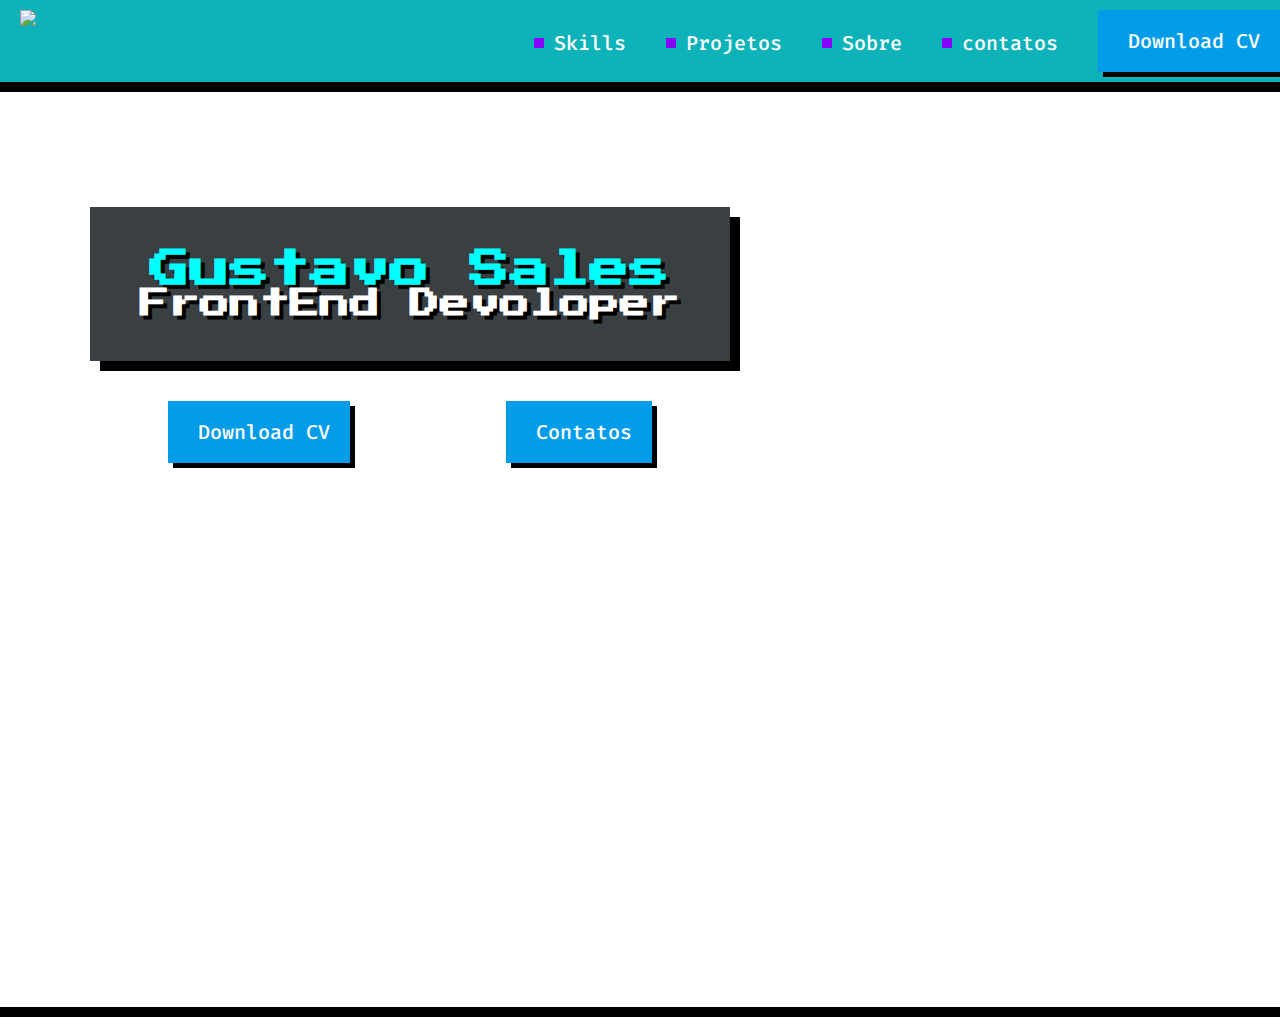
==== index.html @ 51e94365 "alterei todos os id por class" ====
<!DOCTYPE html>
<html lang="pt-BR">

<head>
    <meta charset="utf-8">
    <title>Gustavo Sales</title>

    <link rel="preconnect" href="https://fonts.googleapis.com">

    <link rel="preconnect" href="https://fonts.gstatic.com" crossorigin>

    <link href="https://fonts.googleapis.com/css2?family=Fira+Code:wght@500&family=Press+Start+2P&display=swap"
        rel="stylesheet">


    <link rel="stylesheet" href="./css/reset.css">

    <link rel="stylesheet" href="./css/index.css">

    <link rel="stylesheet" href="./css/components/subtitle.css">


    <link rel="stylesheet" href="./css/components/title.css">

    <link rel="stylesheet" href="./css/components/box.css">

    <link rel="stylesheet" href="./css/components/button.css">


    <link rel="stylesheet" href="./css/components/header.css">

    <link rel="stylesheet" href="./css/components/banner.css">
</head>

<body>
    <header class="header">
        <img src="Assets/logo.png"></img>

        <nav><!-- navigation -->
            <a href="" lang="en">Skills</a> <!-- anchor -->
            <a href="">Projetos</a>
            <a href="">Sobre </a>
            <a href="">contatos </a>
            <a class="button" href="" lang=" en">Download CV</a>
        </nav>
    </header>

    <!-- <div></div> -->



    <section class="banner">
        <div class="wrapper">
            <div class="box">
                <h2 class="title">Gustavo Sales</h2>

                <h3 class="subtitle">FrontEnd Devoloper</h3>


            </div>
            <div class="navigation">
                <a class="button" href="" lang=" en">Download CV</a>
                <a class="button" href="">Contatos</a>
            </div>
        </div>
    </section>







</body>

</html>
---- css/index.css ----
nav {


    text-align: right;
}

a {
    display: inline-flex;
    align-items: center;
    color: #FFF;
    font-size: 20px;
    font-family: "fira code";
    font-weight: 500;
    text-decoration: none;
    margin-right: 30px;

}





a::before {
    content: "";
    background-color: rgb(130, 5, 255);
    width: 10px;
    height: 10px;
    margin-right: 10px;
}
---- css/components/subtitle.css ----
.subtitle {
    font-size: 30px;
    font-family: 'Press Start 2P', sans-serif;
    text-shadow: 4px 4px 0 #000;
    color: #fff;
}
---- css/components/title.css ----
.title {
    font-family: 'Press Start 2P', sans-serif;
    font-size: 40px;
    text-shadow: 4px 4px 0 #000;
    color: aqua;
    margin-bottom: 28px 0;
}
---- css/components/box.css ----
.box {
    display: inline-block;
    background-color: #3A4042;
    box-shadow: 10px 10px 0 #000;
    text-align: center;
    padding: 42px 44px;
}




.box .title {
    margin: bottom 28px;

}
---- css/components/button.css ----
.button {
    display: inline-block;
    background-color: rgb(3, 156, 232);
    box-shadow: 5px 5px 0px black;
    padding-top: 18px;
    padding-right: 20px;
    padding-bottom: 18px;
    padding-left: 20px;
    margin-right: 0;



}

.button:hover {
    background-color: rgb(13, 156, 232);
    transform: scale(0.8);
}
---- css/components/header.css ----
.header {
    display: flex;
    justify-content: space-between;
    background-color: rgb(13, 179, 184);
    border-bottom: 10px solid #000;
    padding-left: 20px;
    padding-top: 10px;
    padding-bottom: 10px;
}
---- css/components/banner.css ----
.banner {
    box-sizing: content-box;
    background-image: url(../../Assets/559128.jpg);
    width: 100vw;
    height: 800px;
    background-repeat: no-repeat;
    background-size: 100%;
    border-bottom: 10px solid #000;
    padding-top: 115px;
    padding-left: 90px;
}

.banner .wrapper {
    display: flex;
    flex-direction: column;
    width: 640px;
}

.banner .box {
    margin-bottom: 40px;

}

.banner .navigation {
    display: flex;
    justify-content: space-around;
}
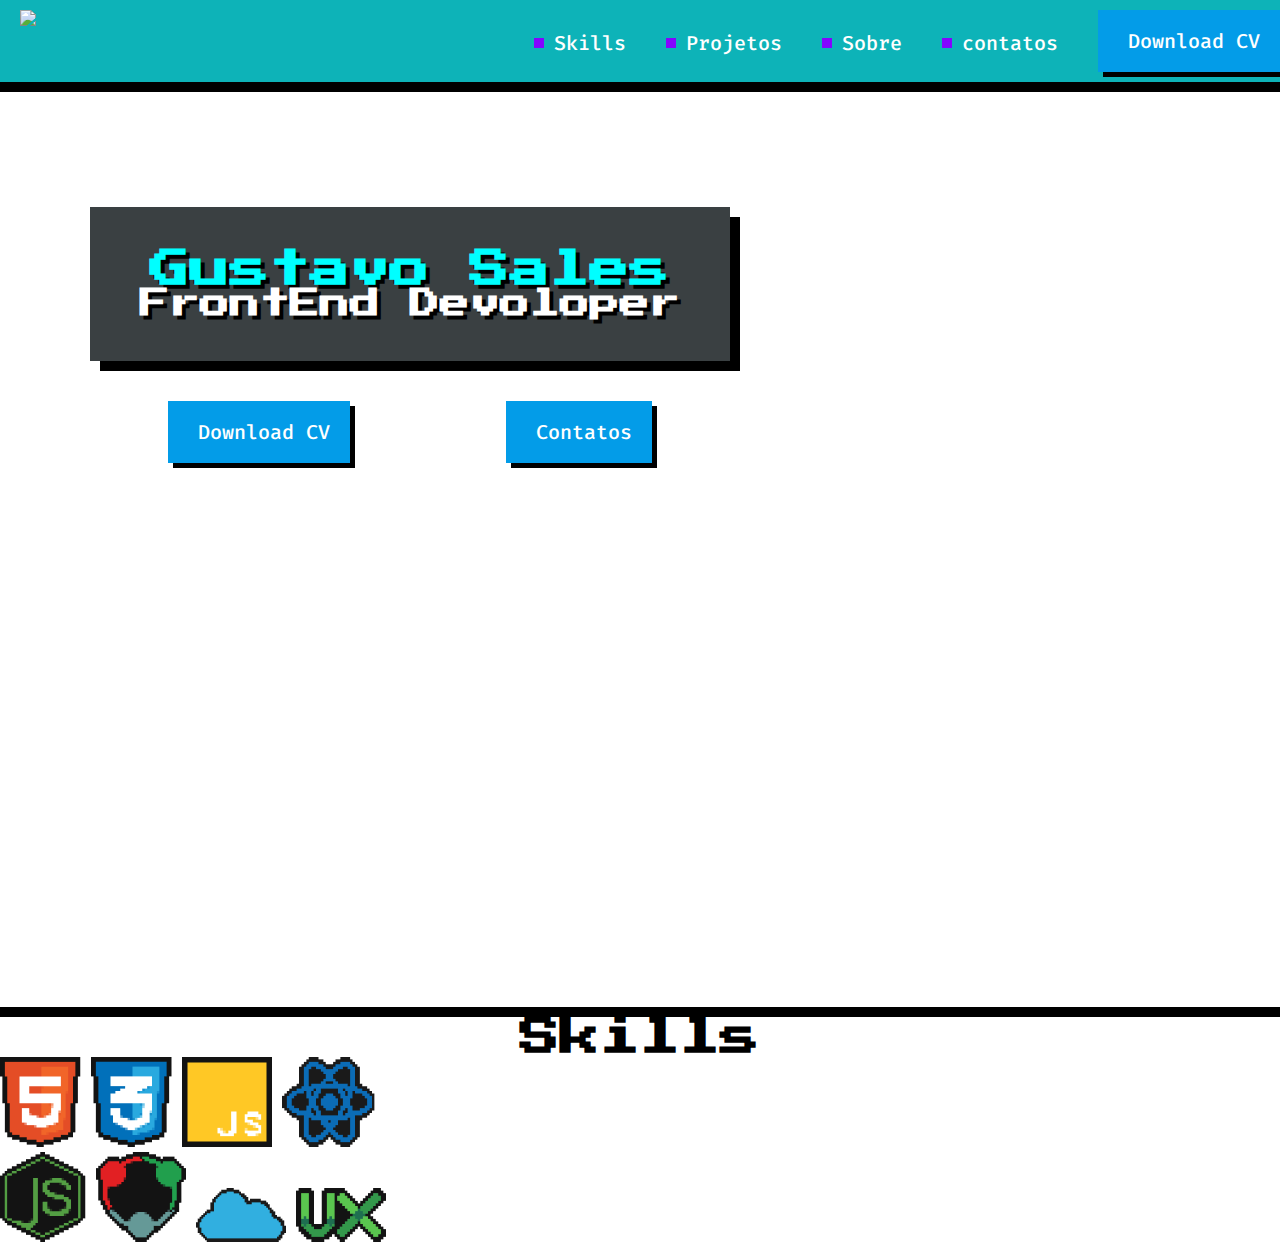
==== commit 878b36c9: "Create the -second variation to title" ====
--- a/index.html
+++ b/index.html
@@ -19,17 +19,33 @@
 
     <link rel="stylesheet" href="./css/components/subtitle.css">
 
-
     <link rel="stylesheet" href="./css/components/title.css">
 
     <link rel="stylesheet" href="./css/components/box.css">
 
     <link rel="stylesheet" href="./css/components/button.css">
 
-
     <link rel="stylesheet" href="./css/components/header.css">
 
     <link rel="stylesheet" href="./css/components/banner.css">
+
+    <link rel="stylesheet" href="./css/components/title2.css">
+
+    <link rel="stylesheet" href="./Assets/ico_css3.png">
+
+    <link rel="stylesheet" href="./Assets/ico_html5.png">
+
+    <link rel="stylesheet" href="./Assets/ico_js.png">
+
+    <link rel="stylesheet" href="./Assets/ico_nodejs.png">
+
+    <link rel="stylesheet" href="./Assets/ico_react.png">
+
+    <link rel="stylesheet" href="./Assets/ico_restapi.png">
+
+    <link rel="stylesheet" href="./Assets/ico_tdd.png">
+
+    <link rel="stylesheet" href="./Assets/ico_ux.png">
 </head>
 
 <body>
@@ -52,7 +68,7 @@
     <section class="banner">
         <div class="wrapper">
             <div class="box">
-                <h2 class="title">Gustavo Sales</h2>
+                <h2 class="title ">Gustavo Sales</h2>
 
                 <h3 class="subtitle">FrontEnd Devoloper</h3>
 
@@ -66,6 +82,31 @@
     </section>
 
 
+    <section class="teste">
+        <h2 class="title -second">Skills</h2>
+        <!-- <h1 class="title2">Skills</h1> -->
+        <div class="lateral">
+
+
+            <div class="imagens">
+                <img src="./Assets/ico_html5.png" alt="">
+                <img src="./Assets/ico_css3.png" alt="">
+                <img src="./Assets/ico_js.png" alt="">
+                <img src="./Assets/ico_react.png" alt="">
+            </div>
+
+
+
+            <div class="imagens">
+                <img src="./Assets/ico_nodejs.png" alt="">
+                <img src="./Assets/ico_tdd.png" alt="">
+                <img src="./Assets/ico_restapi.png" alt="">
+                <img src="./Assets/ico_ux.png" alt="">
+            </div>
+        </div>
+
+    </section>
+
 
 
 
--- a/css/components/title.css
+++ b/css/components/title.css
@@ -4,4 +4,10 @@
     text-shadow: 4px 4px 0 #000;
     color: aqua;
     margin-bottom: 28px 0;
+}
+
+.title.-second {
+    color: #000;
+    text-shadow: none;
+    text-align: center;
 }--- a/css/components/banner.css
+++ b/css/components/banner.css
@@ -1,24 +1,24 @@
 .banner {
     box-sizing: content-box;
     background-image: url(../../Assets/559128.jpg);
-    width: 100vw;
+    width: 100%;
     height: 800px;
     background-repeat: no-repeat;
     background-size: 100%;
     border-bottom: 10px solid #000;
     padding-top: 115px;
-    padding-left: 90px;
+
 }
 
 .banner .wrapper {
     display: flex;
     flex-direction: column;
     width: 640px;
+    margin-left: 90px;
 }
 
 .banner .box {
     margin-bottom: 40px;
-
 }
 
 .banner .navigation {
--- a/css/components/title2.css
+++ b/css/components/title2.css
@@ -0,0 +1,33 @@
+/* .title2 {
+    font-family: 'Press Start 2P', sans-serif;
+    font-size: 40px;
+    text-shadow: 4px 4px 0 #000;
+    color: #fff;
+    margin-bottom: 28px 0;
+    text-align: center;
+
+
+}
+
+.teste {
+
+    background-color: #000c14;
+    border-bottom: 10px solid #000;
+}
+
+.teste .imagens {
+    display: flex;
+    flex-direction: column;
+
+}
+
+.teste .imagens img {
+    width: 80px;
+    height: 90px;
+}
+
+.lateral {
+    display: flex;
+    flex-direction: row;
+    justify-content: center;
+} */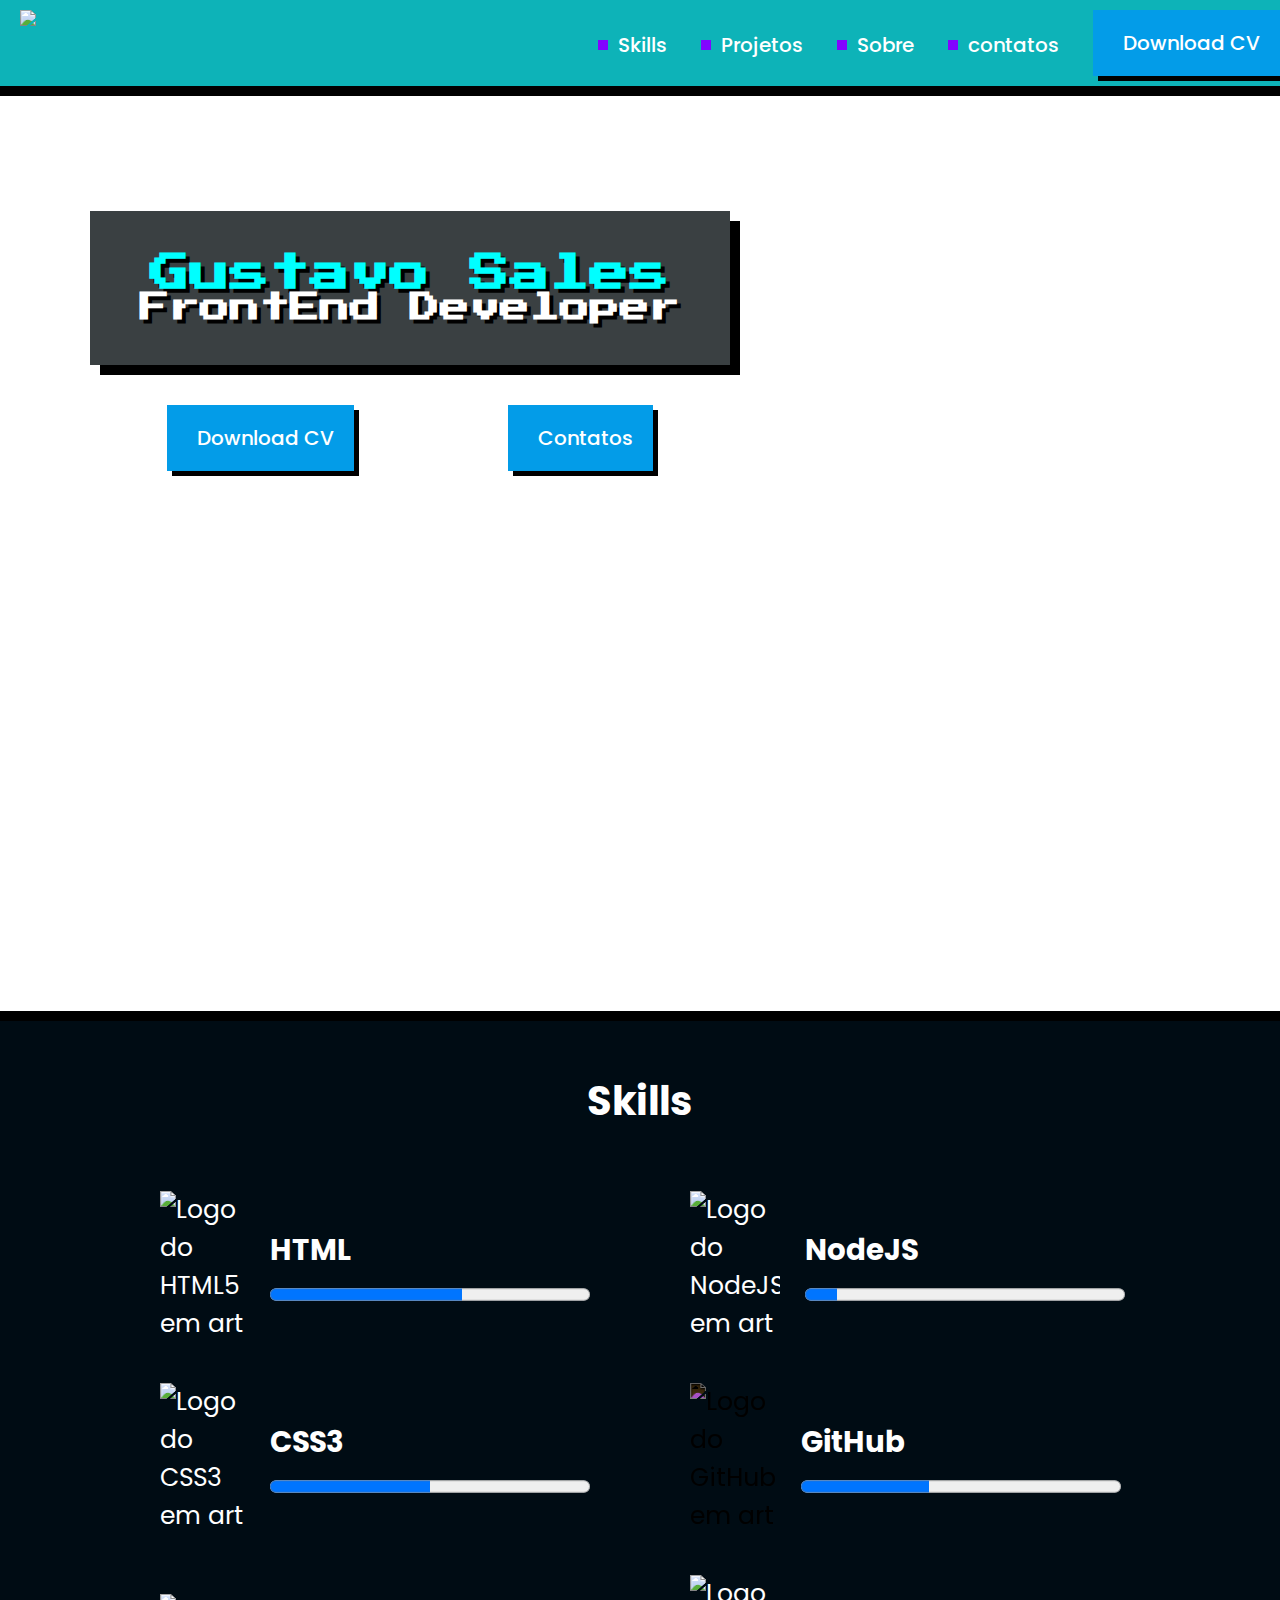
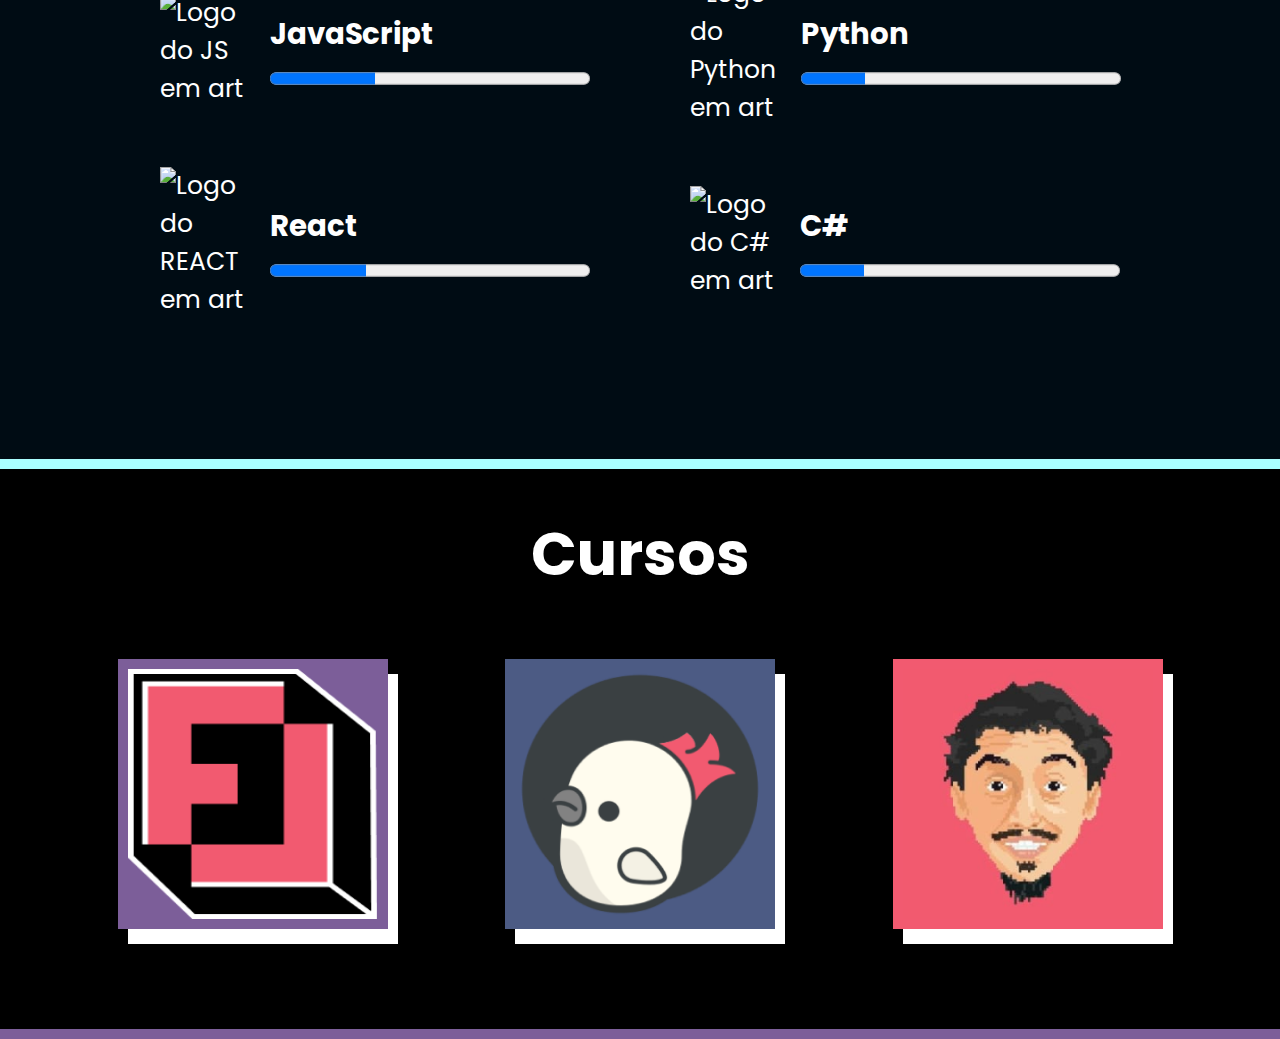
==== commit 8bda0231: "Parte 3 do marco bruno feito" ====
--- a/index.html
+++ b/index.html
@@ -13,13 +13,14 @@
         rel="stylesheet">
 
 
+
     <link rel="stylesheet" href="./css/reset.css">
 
     <link rel="stylesheet" href="./css/index.css">
 
     <link rel="stylesheet" href="./css/components/subtitle.css">
 
-    <link rel="stylesheet" href="./css/components/title.css">
+    <link rel="stylesheet" href="./css/components/main-title.css">
 
     <link rel="stylesheet" href="./css/components/box.css">
 
@@ -31,22 +32,27 @@
 
     <link rel="stylesheet" href="./css/components/title2.css">
 
-    <link rel="stylesheet" href="./Assets/ico_css3.png">
-
-    <link rel="stylesheet" href="./Assets/ico_html5.png">
-
-    <link rel="stylesheet" href="./Assets/ico_js.png">
-
-    <link rel="stylesheet" href="./Assets/ico_nodejs.png">
-
-    <link rel="stylesheet" href="./Assets/ico_react.png">
-
-    <link rel="stylesheet" href="./Assets/ico_restapi.png">
-
-    <link rel="stylesheet" href="./Assets/ico_tdd.png">
-
-    <link rel="stylesheet" href="./Assets/ico_ux.png">
+    <link rel="stylesheet" href="./css/components/section.css">
+
+    <link rel="stylesheet" href="./css/components/skill-tec.css">
+
+    <link rel="stylesheet" href="./css/components/progress-bar.css">
+
+    <link rel="stylesheet" href="./css/components/wrapper-skill.css">
+
+    <link rel="stylesheet" href="./css/components/main-title2.css">
+
+    <link rel="stylesheet" href="./css/components/parte2.css">
+
+    <link rel="stylesheet" href="./css/components/skill-tec2.css">
+
+    <link rel="stylesheet" href="./css/components/cursoimg.css">
+
+
+
 </head>
+
+
 
 <body>
     <header class="header">
@@ -68,9 +74,9 @@
     <section class="banner">
         <div class="wrapper">
             <div class="box">
-                <h2 class="title ">Gustavo Sales</h2>
-
-                <h3 class="subtitle">FrontEnd Devoloper</h3>
+                <h2 class="main-title ">Gustavo Sales</h2>
+
+                <h3 class="subtitle">FrontEnd Developer</h3>
 
 
             </div>
@@ -82,30 +88,120 @@
     </section>
 
 
-    <section class="teste">
-        <h2 class="title -second">Skills</h2>
+    <section class="section">
+        <h2 class="main-title -second">Skills</h2>
         <!-- <h1 class="title2">Skills</h1> -->
-        <div class="lateral">
-
-
-            <div class="imagens">
-                <img src="./Assets/ico_html5.png" alt="">
-                <img src="./Assets/ico_css3.png" alt="">
-                <img src="./Assets/ico_js.png" alt="">
-                <img src="./Assets/ico_react.png" alt="">
-            </div>
-
-
-
-            <div class="imagens">
-                <img src="./Assets/ico_nodejs.png" alt="">
-                <img src="./Assets/ico_tdd.png" alt="">
-                <img src="./Assets/ico_restapi.png" alt="">
-                <img src="./Assets/ico_ux.png" alt="">
-            </div>
+        <div class="wrapper-skill">
+            <article class="skill-tec ">
+
+                <img class="icon" src="https://cdn.jsdelivr.net/gh/devicons/devicon/icons/html5/html5-original.svg"
+                    alt="Logo do HTML5 em art">
+                <div class="right">
+                    <h3 class="title">HTML</h3>
+
+                    <progress class="progress-bar" max="100" value="60">
+                        70%
+                    </progress>
+                </div>
+            </article>
+            <article class="skill-tec">
+
+                <img class="icon" src="https://cdn.jsdelivr.net/gh/devicons/devicon/icons/nodejs/nodejs-original.svg"
+                    alt="Logo do NodeJS em art">
+                <div class="right">
+                    <h3 class="title">NodeJS</h3>
+
+                    <progress class="progress-bar" max="100" value="10">
+                        70%
+                    </progress>
+                </div>
+            </article>
+            <article class="skill-tec">
+
+                <img class=" icon" src="https://cdn.jsdelivr.net/gh/devicons/devicon/icons/css3/css3-original.svg"
+                    alt="Logo do CSS3 em art">
+                <div class="right">
+                    <h3 class="title">CSS3</h3>
+
+                    <progress class="progress-bar" max="100" value="50">
+                        70%
+                    </progress>
+                </div>
+            </article>
+            <article class="skill-tec">
+
+                <img class="icon -icone-branco"
+                    src="https://cdn.jsdelivr.net/gh/devicons/devicon/icons/github/github-original.svg"
+                    alt="Logo do GitHub em art">
+                <div class="right">
+                    <h3 class="title">GitHub</h3>
+
+                    <progress class="progress-bar" max="100" value="40">
+                        70%
+                    </progress>
+                </div>
+            </article>
+            <article class="skill-tec ">
+
+                <img class="icon"
+                    src="https://cdn.jsdelivr.net/gh/devicons/devicon/icons/javascript/javascript-plain.svg"
+                    alt="Logo do JS em art">
+                <div class="right">
+                    <h3 class="title">JavaScript</h3>
+
+                    <progress class="progress-bar" max="100" value="33">
+                        70%
+                    </progress>
+                </div>
+            </article>
+            <article class="skill-tec">
+
+                <img class="icon" src="https://cdn.jsdelivr.net/gh/devicons/devicon/icons/python/python-original.svg"
+                    alt="Logo do Python em art">
+                <div class="right">
+                    <h3 class="title">Python</h3>
+
+                    <progress class="progress-bar" max="100" value="20">
+                        70%
+                    </progress>
+                </div>
+            </article>
+            <article class="skill-tec ">
+
+                <img class="icon" src="https://cdn.jsdelivr.net/gh/devicons/devicon/icons/react/react-original.svg"
+                    alt="Logo do REACT em art">
+                <div class="right">
+                    <h3 class="title">React</h3>
+
+                    <progress class="progress-bar" max="100" value="30">
+                        70%
+                    </progress>
+                </div>
+            </article>
+            <article class="skill-tec">
+
+                <img class="icon " src="https://cdn.jsdelivr.net/gh/devicons/devicon/icons/csharp/csharp-original.svg"
+                    alt="Logo do C# em art">
+                <div class="right">
+                    <h3 class="title">C#</h3>
+
+                    <progress class="progress-bar" max="100" value="20">
+                        70%
+                    </progress>
+                </div>
+            </article>
         </div>
 
     </section>
+    <section class="parte2">
+        <h2 class="main-title2 -second">Cursos</h2>
+        <article class="Skill-tec2">
+            <img class="cursoimg" src="Assets/logo-firedlabs.png" alt="">
+            <img class="cursoimg -azul" src="Assets/logo-collabcode.png" alt="">
+            <img class="cursoimg -rosa" src="Assets/portfolio (1).png" alt="">
+
+        </article>
+    </section>
 
 
 
--- a/css/index.css
+++ b/css/index.css
@@ -1,3 +1,8 @@
+@import url('https://fonts.googleapis.com/css2?family=Poppins:ital,wght@0,100;0,200;0,300;0,400;0,500;0,600;0,700;0,800;0,900;1,100;1,200;1,300;1,400;1,500;1,600;1,700;1,800;1,900&display=swap');
+
+
+
+
 nav {
 
 
@@ -9,7 +14,7 @@
     align-items: center;
     color: #FFF;
     font-size: 20px;
-    font-family: "fira code";
+    font-family: 'Poppins', sans-serif;
     font-weight: 500;
     text-decoration: none;
     margin-right: 30px;
--- a/css/components/main-title.css
+++ b/css/components/main-title.css
@@ -0,0 +1,20 @@
+.main-title {
+    font-family: 'Press Start 2P', sans-serif;
+    font-size: 40px;
+    text-shadow: 4px 4px 0 #000;
+    color: aqua;
+    margin-bottom: 28px 0;
+}
+
+.main-title.-second {
+    font-family: 'Poppins', sans-serif;
+    color: #fff;
+    text-shadow: none;
+    text-align: center;
+}
+
+.icon.-icone-branco {
+
+    filter: invert(1);
+
+}--- a/css/components/section.css
+++ b/css/components/section.css
@@ -0,0 +1,10 @@
+.section {
+    background-color: #000c14;
+    padding-top: 50px;
+    padding-bottom: 100px;
+    border-bottom: 10px solid #AFF;
+}
+
+.section .main-title {
+    margin-bottom: 60px;
+}--- a/css/components/skill-tec.css
+++ b/css/components/skill-tec.css
@@ -0,0 +1,23 @@
+.skill-tec {
+    display: flex;
+    align-items: center;
+    font-family: 'Poppins', sans-serif;
+    font-size: 25px;
+    color: #fff;
+
+}
+
+.skill-tec .icon {
+    margin-right: 25px;
+    width: 90px;
+}
+
+.skill-tec .right {
+    display: flex;
+    flex-direction: column;
+    justify-content: space-around;
+}
+
+.skill-tec .title {
+    margin-bottom: 10px;
+}--- a/css/components/wrapper-skill.css
+++ b/css/components/wrapper-skill.css
@@ -0,0 +1,20 @@
+.wrapper-skill {
+    display: flex;
+    flex-wrap: wrap;
+    max-width: 960px;
+    margin-left: auto;
+    margin-right: auto;
+}
+
+.wrapper-skill .skill-tec {
+    width: 430px;
+    margin-bottom: 40px;
+}
+
+.wrapper-skill .skill-tec:nth-child(odd) {
+    margin-right: 100px;
+}
+
+.wrapper-skill .progress-bar {
+    width: 320px;
+}--- a/css/components/main-title2.css
+++ b/css/components/main-title2.css
@@ -0,0 +1,9 @@
+.main-title2 {
+    font-family: 'Poppins', sans-serif;
+    font-size: 60px;
+    text-shadow: 4px 4px 0 #000;
+    color: #fff;
+    margin-bottom: 28px 0;
+    text-align: center;
+    background-color: #000;
+}--- a/css/components/parte2.css
+++ b/css/components/parte2.css
@@ -0,0 +1,11 @@
+.parte2 {
+    background-color: black;
+    padding-bottom: 100px;
+    border-bottom: 10px solid #7c5e99;
+}
+
+.parte2 .main-title2 {
+    padding-top: 40px;
+    margin-bottom: 60px;
+
+}--- a/css/components/skill-tec2.css
+++ b/css/components/skill-tec2.css
@@ -0,0 +1,5 @@
+.Skill-tec2 {
+    display: flex;
+    justify-content: space-evenly;
+
+}--- a/css/components/cursoimg.css
+++ b/css/components/cursoimg.css
@@ -0,0 +1,22 @@
+.cursoimg {
+    background-color: #7C5E99;
+    width: 250px;
+    height: 250px;
+    padding: 10px;
+    box-shadow: 10px 15px #FFF;
+
+}
+
+.cursoimg:hover {
+    transform: scale(1.1);
+
+}
+
+.cursoimg.-azul {
+    background-color: #4C5B84;
+}
+
+.cursoimg.-rosa {
+    box-shadow: 10px 15px #FFF;
+    background-color: #F25A70;
+}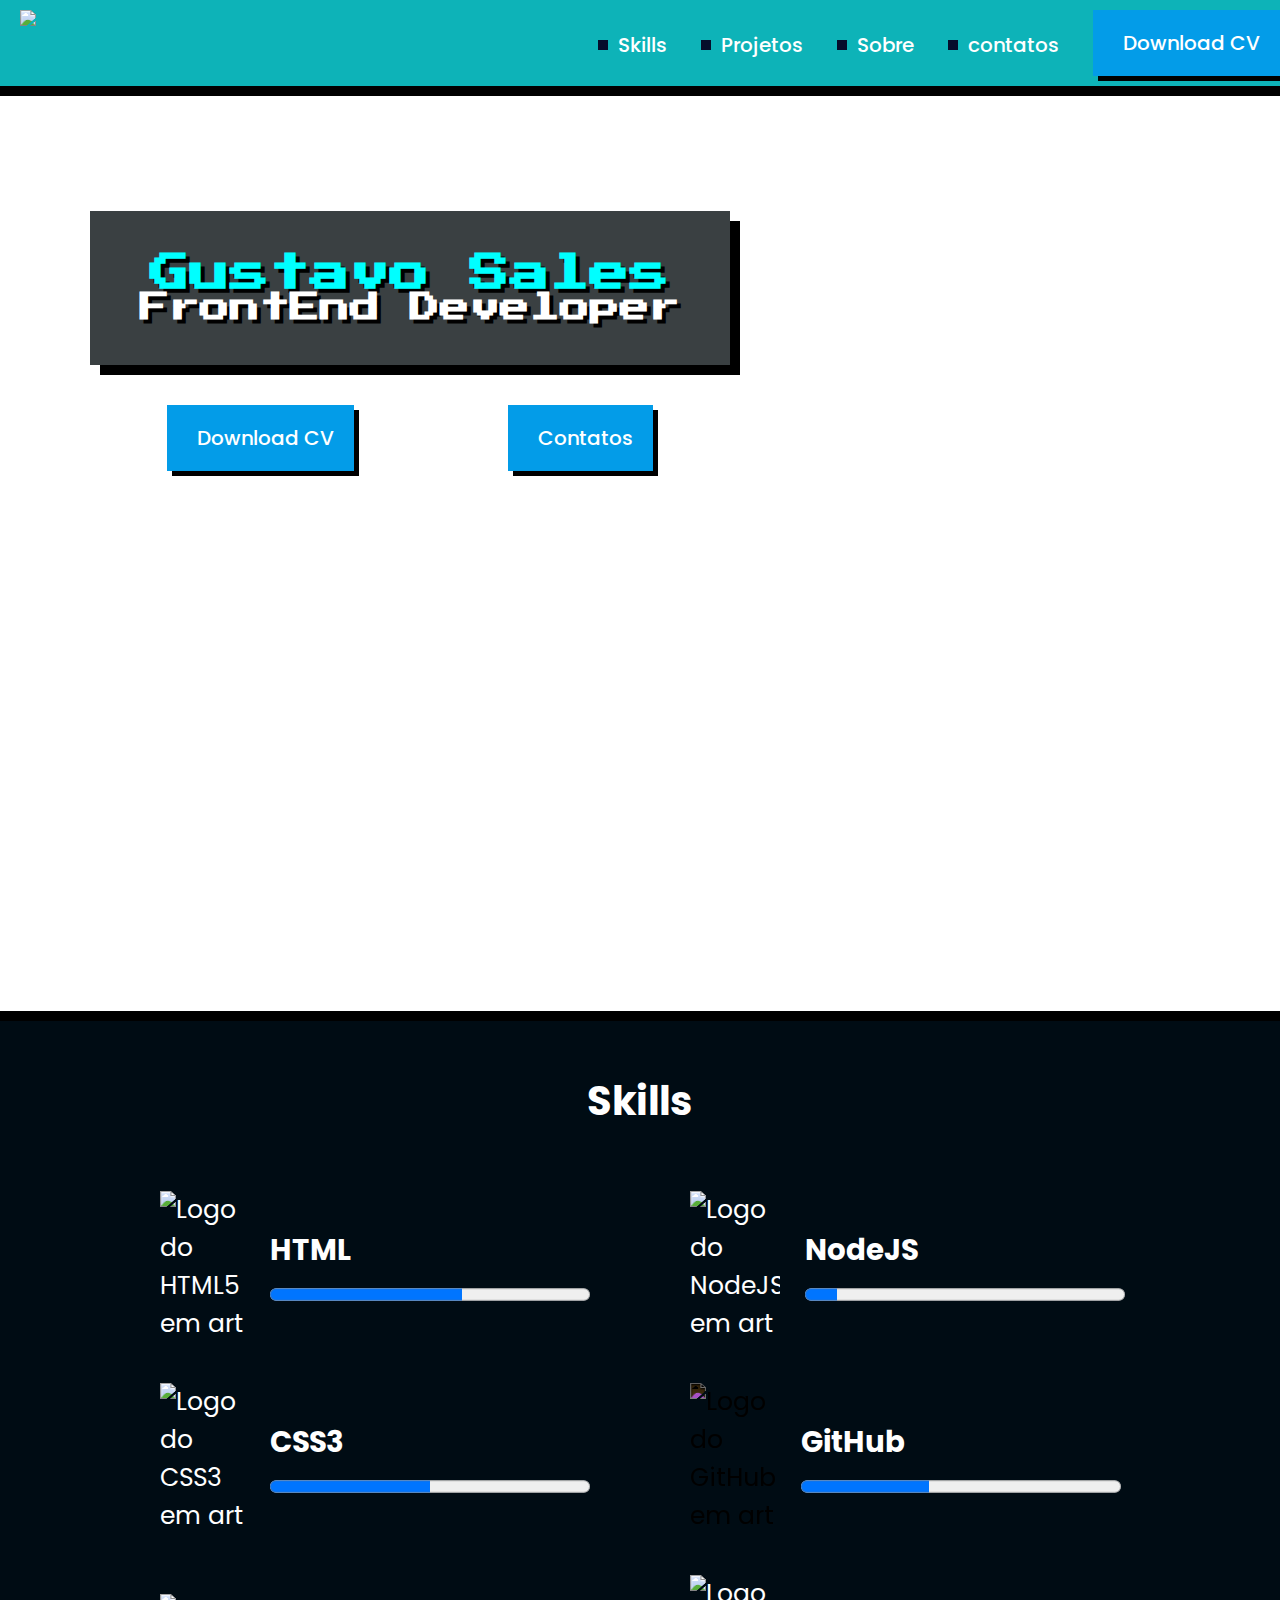
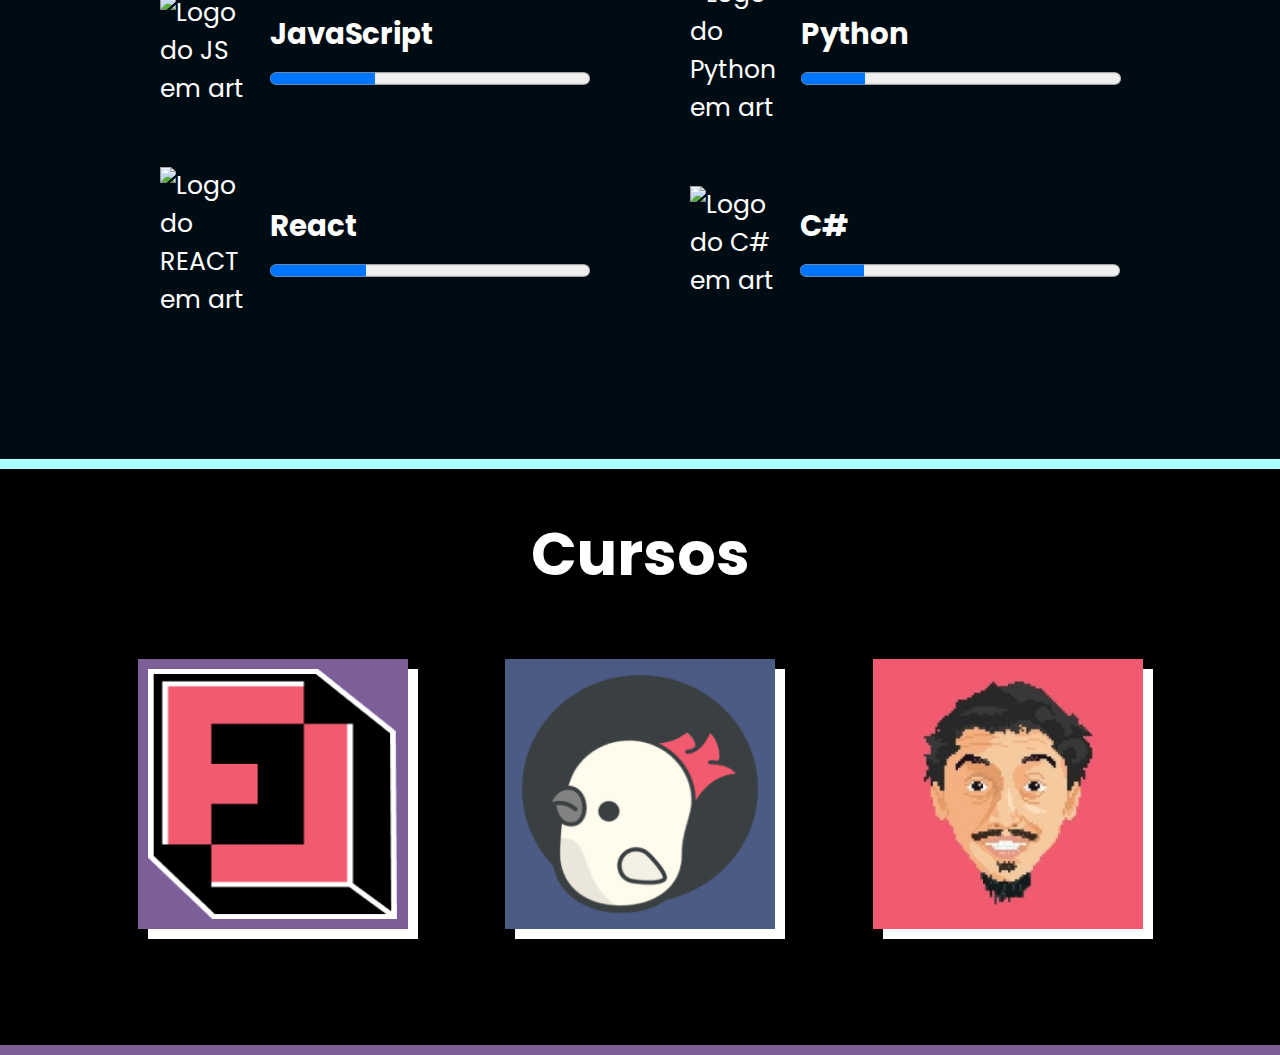
==== commit fe9e60a2: "IMAGENS DOS CURSOS" ====
--- a/index.html
+++ b/index.html
@@ -195,12 +195,12 @@
     </section>
     <section class="parte2">
         <h2 class="main-title2 -second">Cursos</h2>
-        <article class="Skill-tec2">
+        <figure class="Skill-tec2">
             <img class="cursoimg" src="Assets/logo-firedlabs.png" alt="">
             <img class="cursoimg -azul" src="Assets/logo-collabcode.png" alt="">
             <img class="cursoimg -rosa" src="Assets/portfolio (1).png" alt="">
 
-        </article>
+        </figure>
     </section>
 
 
--- a/css/index.css
+++ b/css/index.css
@@ -27,7 +27,7 @@
 
 a::before {
     content: "";
-    background-color: rgb(130, 5, 255);
+    background-color: rgb(5 13 43);
     width: 10px;
     height: 10px;
     margin-right: 10px;
--- a/css/components/cursoimg.css
+++ b/css/components/cursoimg.css
@@ -3,7 +3,7 @@
     width: 250px;
     height: 250px;
     padding: 10px;
-    box-shadow: 10px 15px #FFF;
+    box-shadow: 10px 10px 0px #FFF;
 
 }
 
@@ -17,6 +17,6 @@
 }
 
 .cursoimg.-rosa {
-    box-shadow: 10px 15px #FFF;
+    box-shadow: 10px 10px 0px #FFF;
     background-color: #F25A70;
 }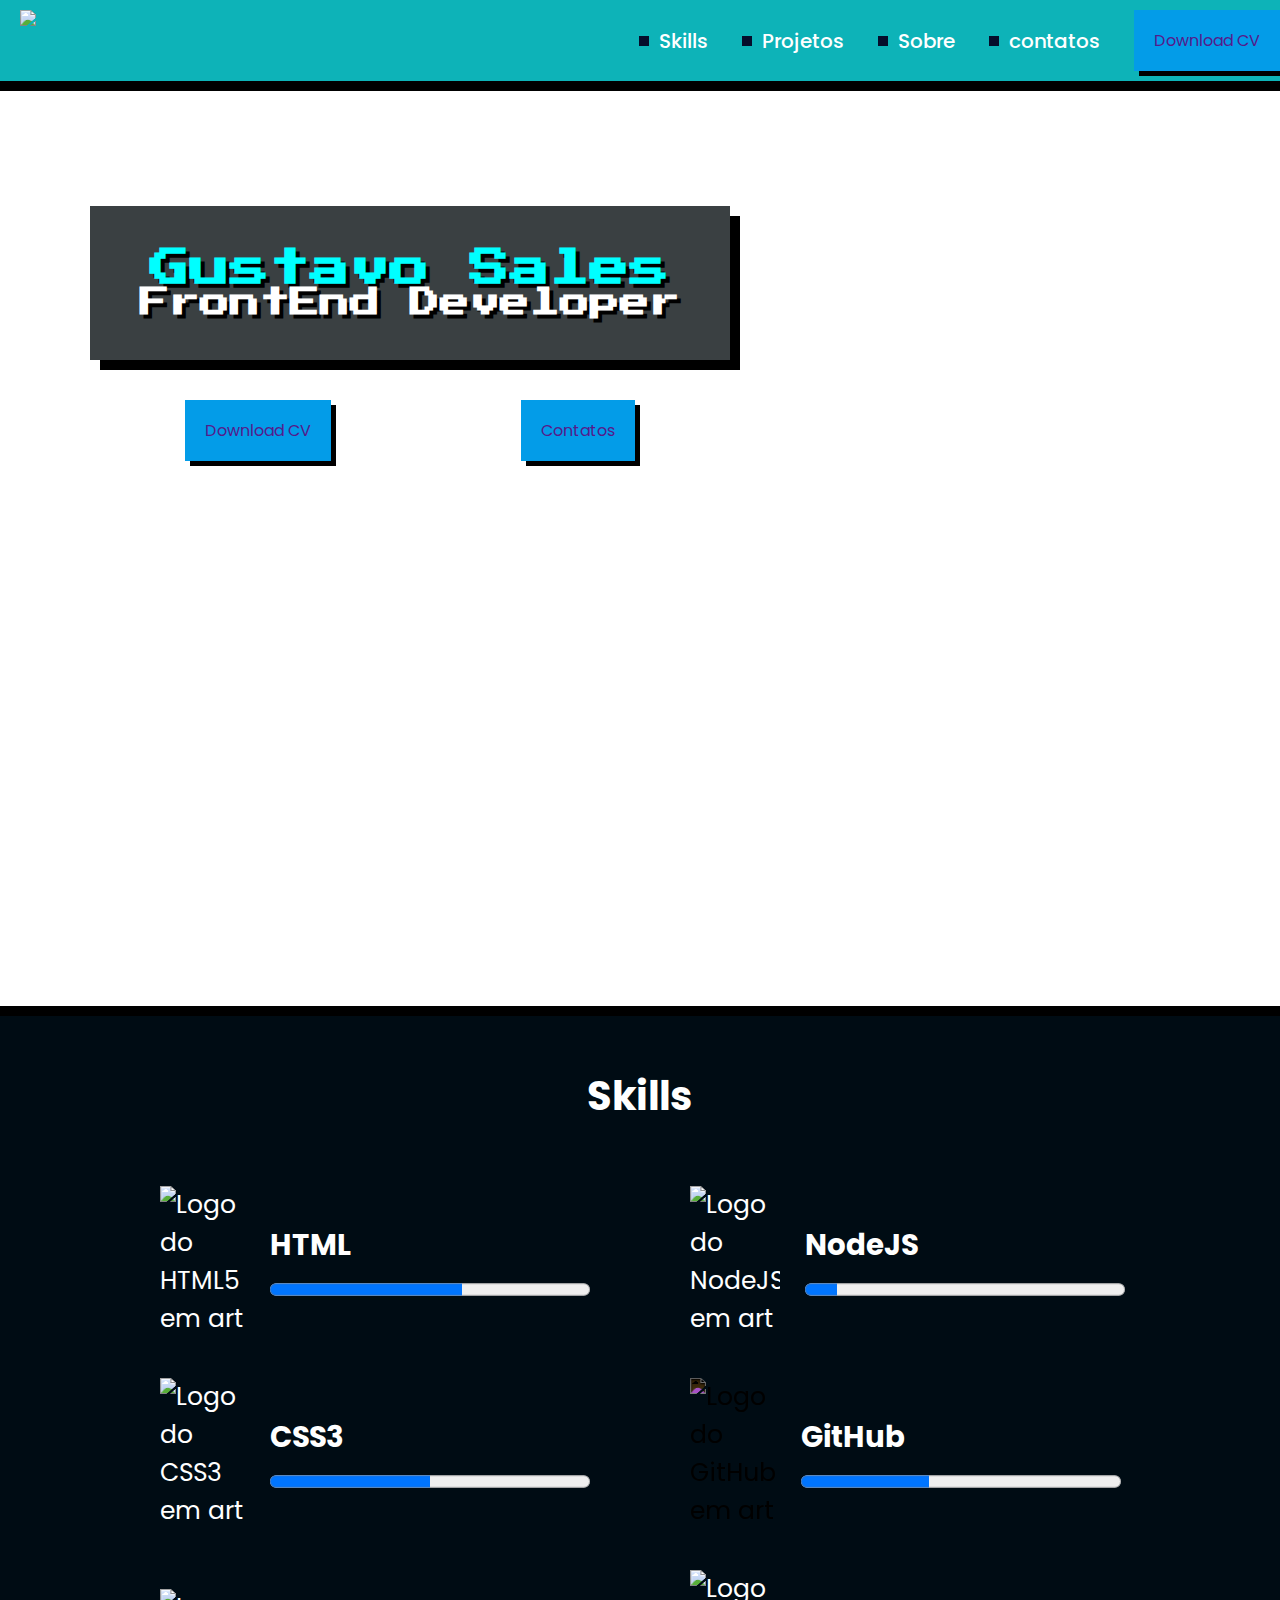
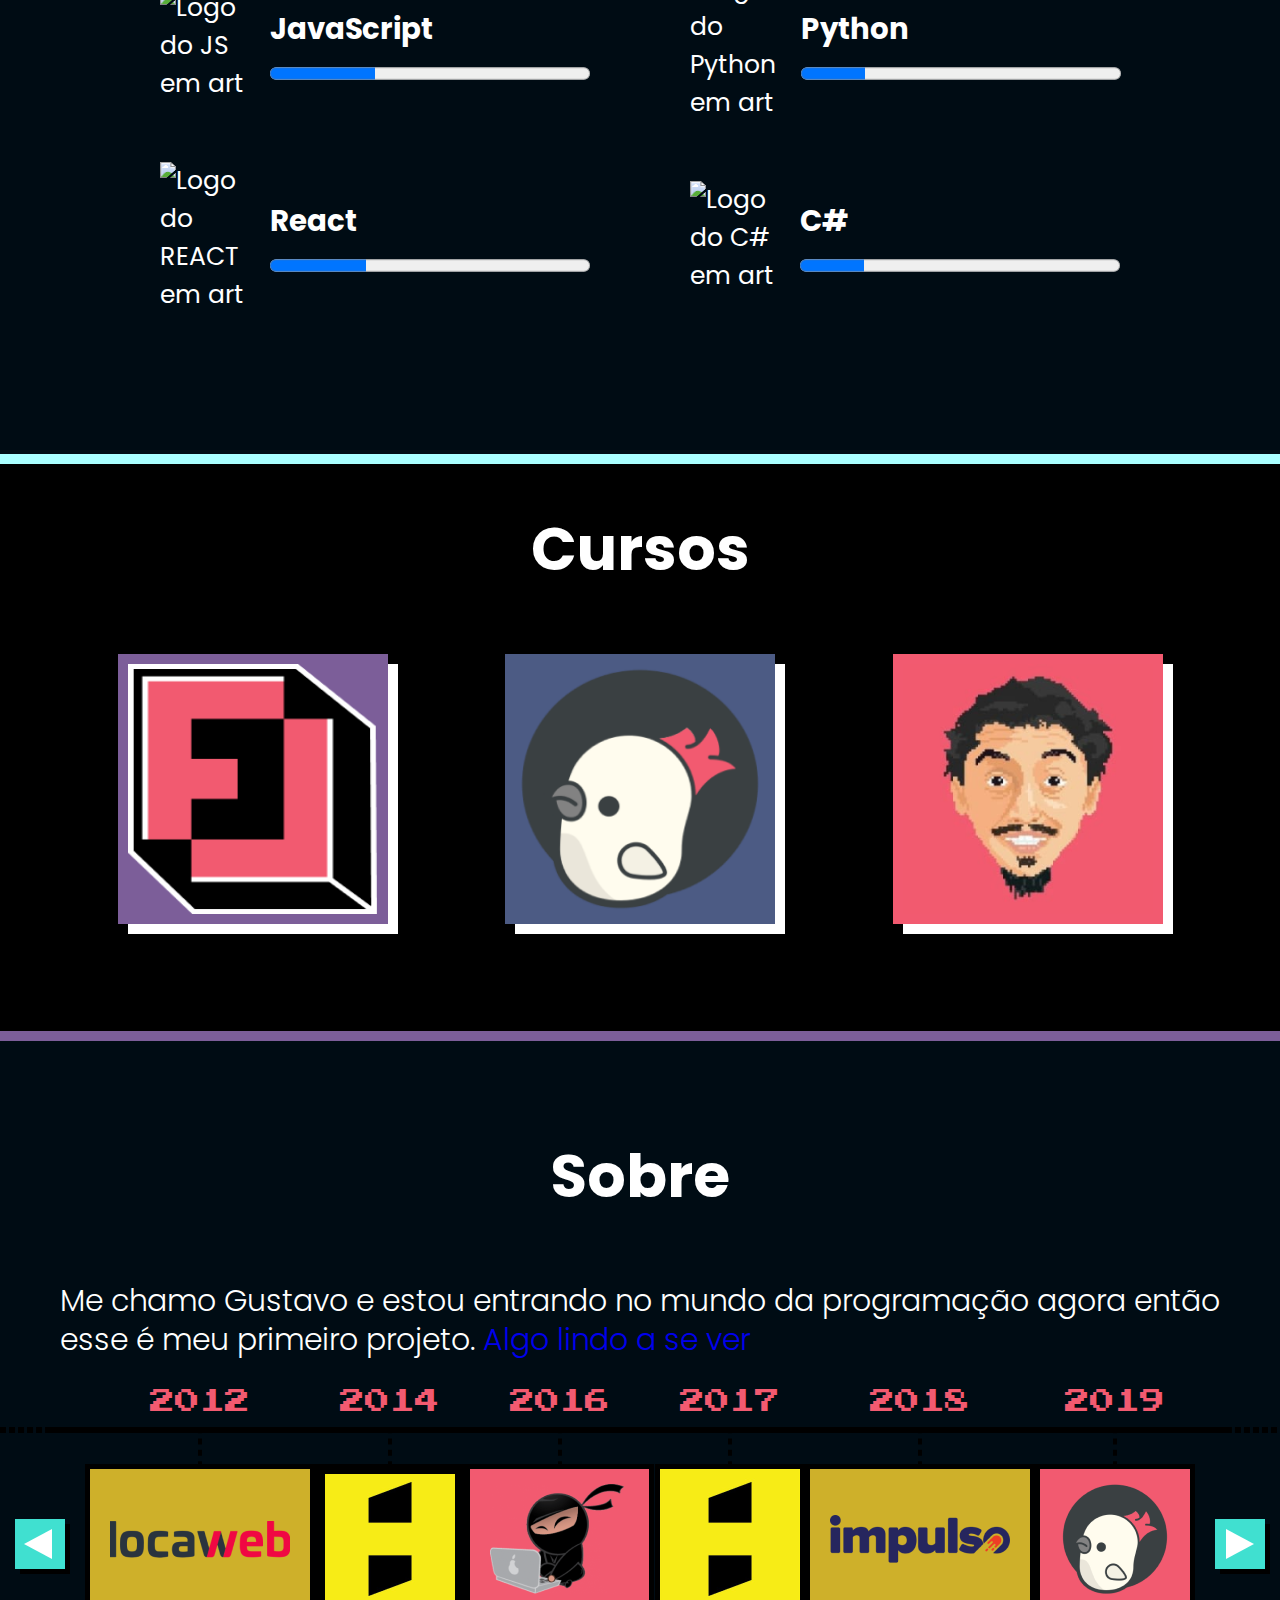
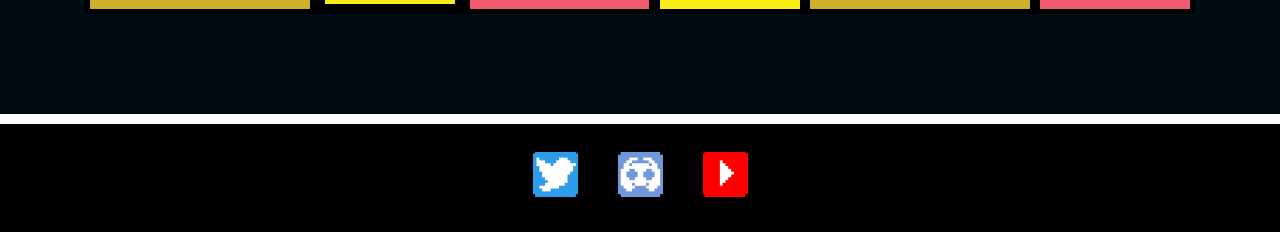
==== commit 340c475d: "add de algumas coisa" ====
--- a/index.html
+++ b/index.html
@@ -48,6 +48,27 @@
 
     <link rel="stylesheet" href="./css/components/cursoimg.css">
 
+    <link rel="stylesheet" href="./css/components/quadrado.css">
+
+    <link rel="stylesheet" href="./css/components/main-title3.css">
+
+    <link rel="stylesheet" href="./css/components/parte3.css">
+
+    <link rel="stylesheet" href="./css/components/texto.css">
+
+    <link rel="stylesheet" href="./css/components/main-carousel.css">
+
+    <link rel="stylesheet" href="./css/components/elementos.css">
+
+    <link rel="stylesheet" href="./css/components/itens.css">
+
+    <link rel="stylesheet" href="./css/components/node-code.css">
+
+    <link rel="stylesheet" href="./css/components/button-arrow.css">
+
+    <link rel="stylesheet" href="./css/components/node-card.css">
+
+    <link rel="stylesheet" href="./css/components/main-footer.css">
 
 
 </head>
@@ -59,10 +80,10 @@
         <img src="Assets/logo.png"></img>
 
         <nav><!-- navigation -->
-            <a href="" lang="en">Skills</a> <!-- anchor -->
-            <a href="">Projetos</a>
-            <a href="">Sobre </a>
-            <a href="">contatos </a>
+            <a class="quadrado" href="" lang="en">Skills</a> <!-- anchor -->
+            <a class="quadrado" href="">Projetos</a>
+            <a class="quadrado" href="">Sobre </a>
+            <a class="quadrado" href="">contatos </a>
             <a class="button" href="" lang=" en">Download CV</a>
         </nav>
     </header>
@@ -193,21 +214,120 @@
         </div>
 
     </section>
-    <section class="parte2">
+    <section class="parte2 -bgblack -bdfirst">
         <h2 class="main-title2 -second">Cursos</h2>
-        <figure class="Skill-tec2">
-            <img class="cursoimg" src="Assets/logo-firedlabs.png" alt="">
-            <img class="cursoimg -azul" src="Assets/logo-collabcode.png" alt="">
-            <img class="cursoimg -rosa" src="Assets/portfolio (1).png" alt="">
-
-        </figure>
+        <div class="Skill-tec2">
+            <figure>
+                <a href="https: //www.youtube.com" target="_blank">
+                    <img class="cursoimg" src="Assets/logo-firedlabs.png" alt="">
+                </a>
+            </figure>
+
+            <figure>
+                <a href="https://www.youtube.com/Globo" target="_blank">
+                    <img class="cursoimg -azul" src="Assets/logo-collabcode.png" alt="">
+                </a>
+            </figure>
+
+
+            <figure>
+                <a href="https://www.instagram.com" target="_blank">
+                    <img class="cursoimg -rosa" src="Assets/portfolio (1).png" alt="">
+                </a>
+            </figure>
+
+        </div>
     </section>
 
-
-
-
-
-
+    <section class="parte3 -bgsecond -bdblack -bdfirst">
+        <h2 class="main-title3">Sobre</h2>
+        <section class="a">
+            <div class="itens">
+                <div class="elementos">
+                    <figure class="node-code"></figure>
+
+                </div>
+            </div>
+        </section>
+        <p class="texto">Me chamo Gustavo e estou entrando no mundo da programação agora então esse é meu primeiro
+            projeto.
+            <a href="https://www.instagram.com/palmeiras/">Algo lindo a se ver</a>
+
+
+        </p>
+
+
+        <section class="main-carousel">
+            <button class="button-arrow -left"><span class="content">Avançar</span></button>
+            <div class="items">
+                <div class="elements">
+                    <figure class="node-card">
+                        <figcaption class="title">2012</figcaption>
+                        <div class="logo">
+                            <img src="Assets/logo-locaweb.png" alt="logo web">
+                        </div>
+                    </figure>
+
+                    <figure class="node-card -clean">
+                        <figcaption class="title">2014</figcaption>
+                        <div class="logo">
+                            <img src="Assets/logo-caelum (1).png" alt="logo da Caelum">
+                        </div>
+                    </figure>
+
+                    <figure class="node-card -first">
+                        <figcaption class="title">2016</figcaption>
+                        <div class="logo">
+                            <img src="Assets/logo-getninjas.png" alt="logo da Getninjas">
+                        </div>
+                    </figure>
+
+                    <figure class="node-card -clean">
+                        <figcaption class="title">2017</figcaption>
+                        <div class="logo">
+                            <img src="Assets/logo-caelum.png" alt="logo da Caelum">
+                        </div>
+                    </figure>
+
+                    <figure class="node-card">
+                        <figcaption class="title">2018</figcaption>
+                        <div class="logo">
+                            <img src="Assets/logo-impulso.png" alt="logo da Impulso">
+                        </div>
+                    </figure>
+
+                    <figure class="node-card -first">
+                        <figcaption class="title">2019</figcaption>
+                        <div class="logo">
+                            <img src="Assets/logo-collabcode (1).png" alt="logo da CollabCode">
+                        </div>
+                    </figure>
+                </div>
+            </div>
+            <button class="button-arrow -right"><span class="content">Voltar</span></button>
+
+        </section>
+
+
+    </section>
+
+    <footer class="main-footer">
+        <a class="actions" href="" target="_blank">
+            <img src="Assets/icon-twitter.png" alt="twitter">
+        </a>
+        <a class="actions" href="https://discord.gg/KQCR3F57" target="_blank">
+            <img src="Assets/icon-discord.png" alt="discord">
+        </a>
+        <a class="actions" href="" target="_blank">
+            <img src="Assets/icon-youtube.png" alt="youtube">
+        </a>
+
+
+    </footer>
+
+
+
+    <script src="js/components/main-carousel.js"></script>
 </body>
 
 </html>--- a/css/index.css
+++ b/css/index.css
@@ -7,28 +7,4 @@
 
 
     text-align: right;
-}
-
-a {
-    display: inline-flex;
-    align-items: center;
-    color: #FFF;
-    font-size: 20px;
-    font-family: 'Poppins', sans-serif;
-    font-weight: 500;
-    text-decoration: none;
-    margin-right: 30px;
-
-}
-
-
-
-
-
-a::before {
-    content: "";
-    background-color: rgb(5 13 43);
-    width: 10px;
-    height: 10px;
-    margin-right: 10px;
 }--- a/css/components/quadrado.css
+++ b/css/components/quadrado.css
@@ -0,0 +1,24 @@
+.quadrado {
+    display: inline-flex;
+    align-items: center;
+    color: #FFF;
+    font-size: 20px;
+    font-family: 'Poppins', sans-serif;
+    font-weight: 500;
+    text-decoration: none;
+    margin-right: 30px;
+
+
+}
+
+
+
+
+
+.quadrado::before {
+    content: "";
+    background-color: rgb(5 13 43);
+    width: 10px;
+    height: 10px;
+    margin-right: 10px;
+}--- a/css/components/main-title3.css
+++ b/css/components/main-title3.css
@@ -0,0 +1,10 @@
+.main-title3 {
+
+    margin-bottom: 60px;
+    padding-top: 40px;
+    font-size: 60px;
+    text-align: center;
+    color: white;
+    font-family: 'Poppins', sans-serif;
+
+}--- a/css/components/parte3.css
+++ b/css/components/parte3.css
@@ -0,0 +1,19 @@
+.parte3 {
+    background-color: #000c14;
+    padding-top: 50px;
+    padding-bottom: 100px;
+    border-bottom: 10px solid #FFF;
+}
+
+
+.parte3 .main-title {
+    margin-bottom: 60px;
+}
+
+.parte2.-bgsecond {
+    background-color: #7c5e99;
+}
+
+.parte3.-bdblack {
+    border-color: #fff;
+}--- a/css/components/texto.css
+++ b/css/components/texto.css
@@ -0,0 +1,10 @@
+.texto {
+
+    font-family: 'Poppins', sans-serif;
+    font-size: 30px;
+    margin-top: 50px;
+    font-weight: 300;
+    padding: 0px 60px;
+    color: #fff;
+    line-height: 1.3;
+}--- a/css/components/main-carousel.css
+++ b/css/components/main-carousel.css
@@ -0,0 +1,64 @@
+.main-carousel {
+    display: flex;
+    justify-content: space-between;
+    position: relative;
+    padding-left: 85px;
+    padding-right: 85px;
+    overflow: hidden;
+
+}
+
+.main-carousel::after {
+    content: "";
+    position: absolute;
+    left: 50px;
+    top: 38px;
+    height: 6px;
+    width: calc(100% - 100px);
+    background-color: black;
+    display: block;
+
+}
+
+.main-carousel::before {
+    content: "";
+    position: absolute;
+    display: flex;
+    justify-content: space-between;
+    left: 0;
+    top: 38px;
+    width: 100%;
+    display: block;
+    border: 3px dashed black;
+}
+
+
+
+.main-carousel .button-arrow {
+    position: absolute;
+    bottom: 70px;
+    transform: translateY(50%);
+}
+
+.main-carousel .button-arrow.-left {
+
+    left: 15px;
+}
+
+.main-carousel .button-arrow.-right {
+    right: 15px;
+}
+
+
+.main-carousel .items {
+
+    width: 100%;
+    overflow-x: hidden;
+}
+
+
+.main-carousel .elements {
+    display: flex;
+    justify-content: space-between;
+    transition: transform 100ms ease-in-out;
+}--- a/css/components/elementos.css
+++ b/css/components/elementos.css
@@ -0,0 +1 @@
+.elementos {}--- a/css/components/itens.css
+++ b/css/components/itens.css
@@ -0,0 +1 @@
+.itens {}--- a/css/components/node-code.css
+++ b/css/components/node-code.css
@@ -0,0 +1 @@
+.node-code {}--- a/css/components/button-arrow.css
+++ b/css/components/button-arrow.css
@@ -0,0 +1,30 @@
+.button-arrow {
+    width: 50px;
+    height: 50px;
+    background-color: turquoise;
+    box-shadow: 5px 5px 0 #000;
+    cursor: pointer;
+
+}
+
+.button-arrow .content {
+    display: none;
+}
+
+.button-arrow::before {
+    content: "";
+    display: block;
+    box-sizing: border-box;
+    width: 15px;
+    height: 15px;
+    border: 15px solid transparent;
+    border-left: 28px solid white;
+    transform: translateX(5px);
+
+
+
+}
+
+.button-arrow.-left::before {
+    transform: rotate(180deg) translateX(12px);
+}--- a/css/components/node-card.css
+++ b/css/components/node-card.css
@@ -0,0 +1,44 @@
+.node-card {
+    display: inline-flex;
+    flex-direction: column;
+    align-items: center;
+    position: relative;
+}
+
+.node-card::before {
+    content: '';
+    position: absolute;
+    bottom: 0;
+    box-sizing: border-box;
+    height: 0px;
+    width: 40px;
+    border: 2.5px dashed #000;
+    transform: rotate(90deg) translateX(-62%);
+    bottom: 140px;
+}
+
+.node-card .title {
+    font-family: 'Press Start 2P', sans-serif;
+    font-size: 25px;
+    font-weight: 400;
+    color: #F25A70;
+    margin-bottom: 50px;
+}
+
+.node-card .logo {
+    display: flex;
+    align-items: center;
+    height: 140px;
+    border: 5px solid #000;
+    padding-left: 20px;
+    padding-right: 20px;
+    background-color: #CEB02A;
+}
+
+.node-card.-clean .logo {
+    padding: 0px;
+}
+
+.node-card.-first .logo {
+    background-color: #F25A70;
+}--- a/css/components/main-footer.css
+++ b/css/components/main-footer.css
@@ -0,0 +1,13 @@
+.main-footer {
+    display: flex;
+    justify-content: center;
+
+    background-color: black;
+    padding-top: 28px;
+    padding-bottom: 28px;
+}
+
+.main-footer .actions {
+    margin-right: 20px;
+    margin-left: 20px;
+}